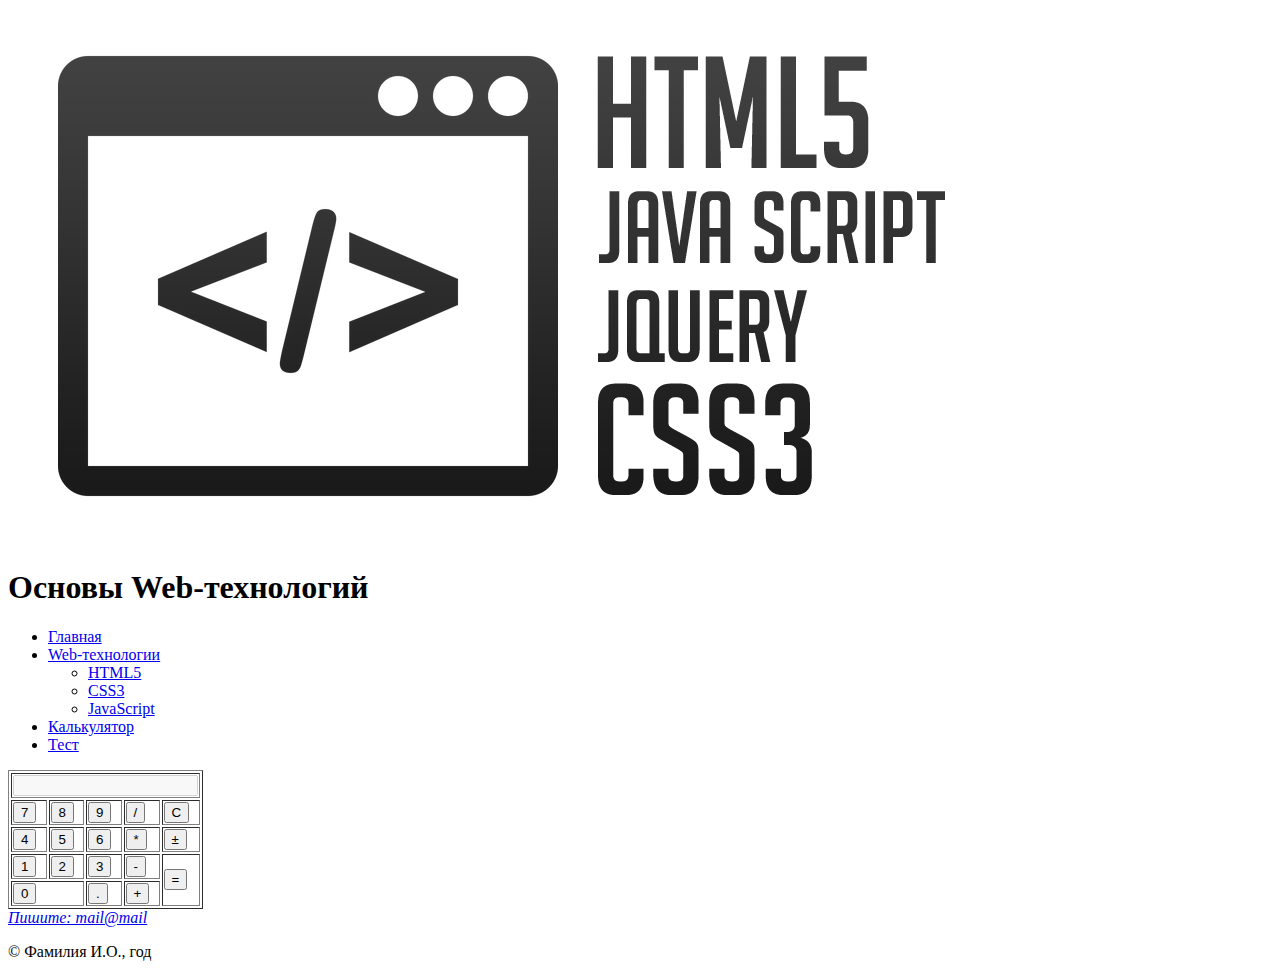
==== homeWork1TyzhnenkoArtem/calculator.html @ 576a7ad2 "My first home work." ====
<!DOCTYPE html>
<html lang="ru">
<head>
    <meta charset="UTF-8">
    <title>Калькулятор</title>
</head>
<body>
<header>
    <div class="container">
        <div class="log">
            <a href="./index.html"><img src="./images/webLogo.png" alt="logo"></a>
        </div>
        <h1>Основы Web-технологий</h1>
        <div class="navigation">
            <nav>
                <ul>
                    <li><a href="./index.html">Главная</a></li>
                    <li><a href="./webtechnologies.html">Web-технологии</a>
                        <ul>
                            <li><a href="./html5.html">HTML5</a></li>
                            <li><a href="./css3.html">CSS3</a></li>
                            <li><a href="./javaScript.html">JavaScript</a></li>
                        </ul>
                    </li>
                    <li><a href="./calculator.html">Калькулятор</a></li>
                    <li><a href="./test.html">Тест</a></li>
                </ul>
            </nav>
        </div>
    </div>
</header>
<main>
    <section class="calculator">
        <div class="calc">
            <table border="1">
                <tr>
                    <td colspan="5"><input type="text" disabled="disabled"></td>
                </tr>
                <tr>
                    <td><button>7</button></td>
                    <td><button>8</button></td>
                    <td><button>9</button></td>
                    <td><button>/</button></td>
                    <td><button>C</button></td>
                </tr>
                <tr>
                    <td><button>4</button></td>
                    <td><button>5</button></td>
                    <td><button>6</button></td>
                    <td><button>*</button></td>
                    <td><button>&plusmn;</button></td>
                </tr>
                <tr>
                    <td><button>1</button></td>
                    <td><button>2</button></td>
                    <td><button>3</button></td>
                    <td><button>-</button></td>
                    <td rowspan="2"><button>=</button></td>
                </tr>
                <tr>
                    <td colspan="2"><button>0</button></td>
                    <td><button>.</button></td>
                    <td><button>+</button></td>
                </tr>
            </table>
        </div>
    </section>
</main>
<footer>
    <div class="address">
        <address>
            <a href="#"><i>Пишите: mail@mail</i></a>
        </address>
    </div>
    <div class="copyright">
        <p>&copy; Фамилия И.О., год</p>
    </div>
</footer>
</body>
</html>
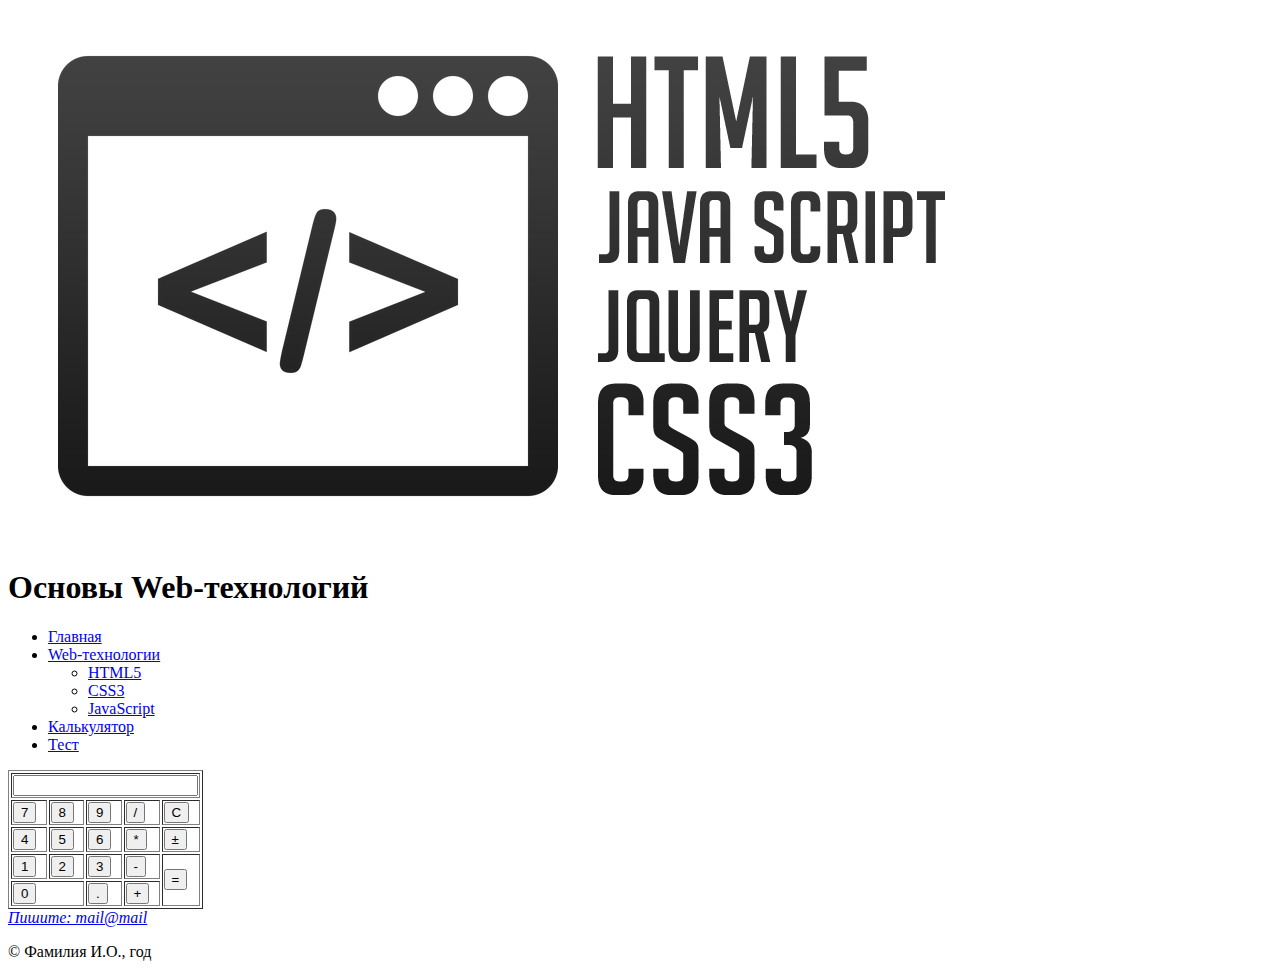
==== commit 97094636: "Corrected tabs" ====
--- a/homeWork1TyzhnenkoArtem/calculator.html
+++ b/homeWork1TyzhnenkoArtem/calculator.html
@@ -34,33 +34,69 @@
         <div class="calc">
             <table border="1">
                 <tr>
-                    <td colspan="5"><input type="text" disabled="disabled"></td>
+                    <td colspan="5"><input type="text"></td>
                 </tr>
                 <tr>
-                    <td><button>7</button></td>
-                    <td><button>8</button></td>
-                    <td><button>9</button></td>
-                    <td><button>/</button></td>
-                    <td><button>C</button></td>
+                    <td>
+                        <button>7</button>
+                    </td>
+                    <td>
+                        <button>8</button>
+                    </td>
+                    <td>
+                        <button>9</button>
+                    </td>
+                    <td>
+                        <button>/</button>
+                    </td>
+                    <td>
+                        <button>C</button>
+                    </td>
                 </tr>
                 <tr>
-                    <td><button>4</button></td>
-                    <td><button>5</button></td>
-                    <td><button>6</button></td>
-                    <td><button>*</button></td>
-                    <td><button>&plusmn;</button></td>
+                    <td>
+                        <button>4</button>
+                    </td>
+                    <td>
+                        <button>5</button>
+                    </td>
+                    <td>
+                        <button>6</button>
+                    </td>
+                    <td>
+                        <button>*</button>
+                    </td>
+                    <td>
+                        <button>&plusmn;</button>
+                    </td>
                 </tr>
                 <tr>
-                    <td><button>1</button></td>
-                    <td><button>2</button></td>
-                    <td><button>3</button></td>
-                    <td><button>-</button></td>
-                    <td rowspan="2"><button>=</button></td>
+                    <td>
+                        <button>1</button>
+                    </td>
+                    <td>
+                        <button>2</button>
+                    </td>
+                    <td>
+                        <button>3</button>
+                    </td>
+                    <td>
+                        <button>-</button>
+                    </td>
+                    <td rowspan="2">
+                        <button>=</button>
+                    </td>
                 </tr>
                 <tr>
-                    <td colspan="2"><button>0</button></td>
-                    <td><button>.</button></td>
-                    <td><button>+</button></td>
+                    <td colspan="2">
+                        <button>0</button>
+                    </td>
+                    <td>
+                        <button>.</button>
+                    </td>
+                    <td>
+                        <button>+</button>
+                    </td>
                 </tr>
             </table>
         </div>
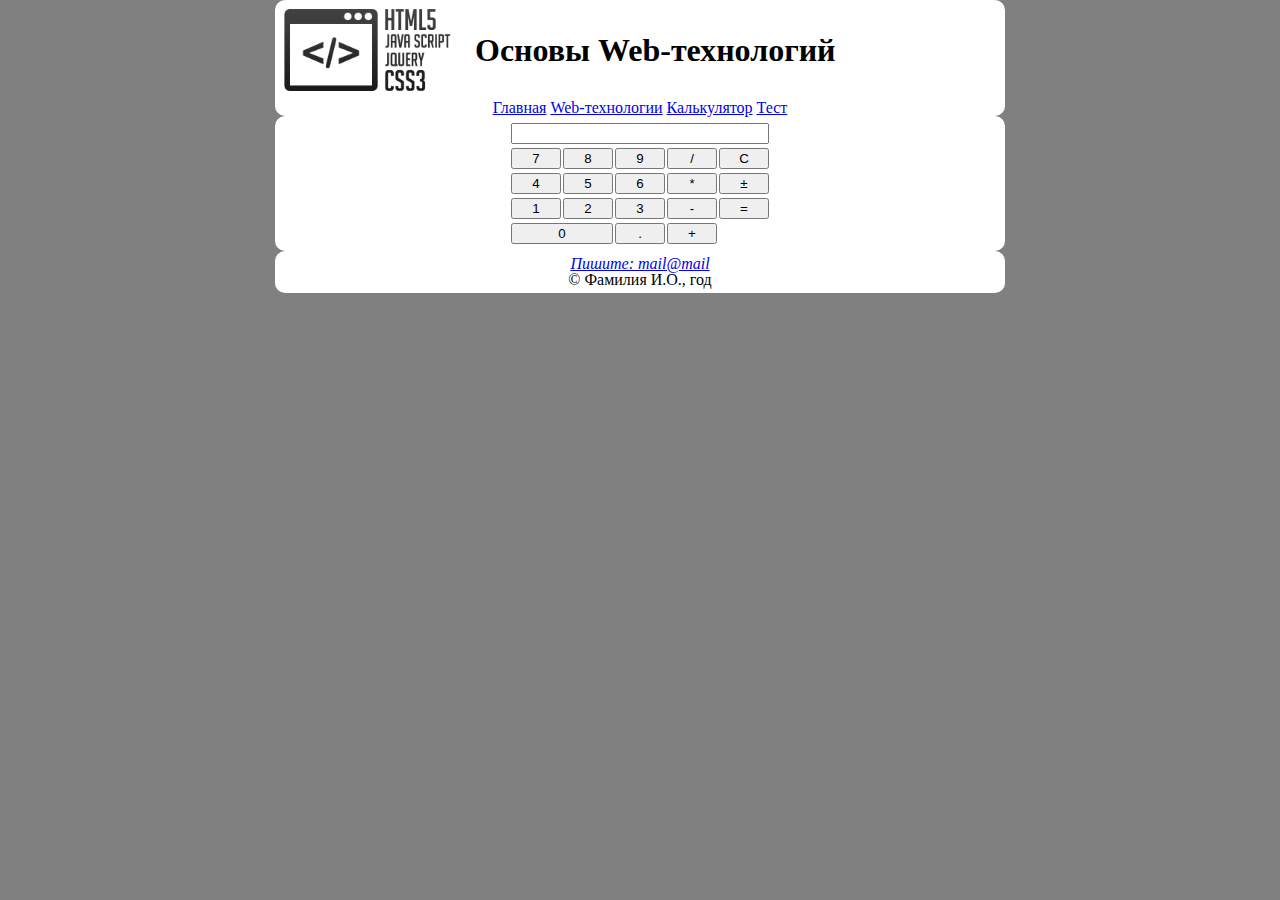
==== commit 7a606cb4: "add css" ====
--- a/homeWork1TyzhnenkoArtem/calculator.html
+++ b/homeWork1TyzhnenkoArtem/calculator.html
@@ -1,8 +1,10 @@
 <!DOCTYPE html>
 <html lang="ru">
 <head>
-    <meta charset="UTF-8">
+    <meta charset="UTF-8"/>
     <title>Калькулятор</title>
+    <link rel="stylesheet" href="./css/reset.css">
+    <link rel="stylesheet" href="./css/main.css">
 </head>
 <body>
 <header>
@@ -15,8 +17,8 @@
             <nav>
                 <ul>
                     <li><a href="./index.html">Главная</a></li>
-                    <li><a href="./webtechnologies.html">Web-технологии</a>
-                        <ul>
+                    <li class="web"><a href="./webtechnologies.html">Web-технологии</a>
+                        <ul class="drop">
                             <li><a href="./html5.html">HTML5</a></li>
                             <li><a href="./css3.html">CSS3</a></li>
                             <li><a href="./javaScript.html">JavaScript</a></li>
@@ -30,86 +32,92 @@
     </div>
 </header>
 <main>
-    <section class="calculator">
-        <div class="calc">
-            <table border="1">
-                <tr>
-                    <td colspan="5"><input type="text"></td>
-                </tr>
-                <tr>
-                    <td>
-                        <button>7</button>
-                    </td>
-                    <td>
-                        <button>8</button>
-                    </td>
-                    <td>
-                        <button>9</button>
-                    </td>
-                    <td>
-                        <button>/</button>
-                    </td>
-                    <td>
-                        <button>C</button>
-                    </td>
-                </tr>
-                <tr>
-                    <td>
-                        <button>4</button>
-                    </td>
-                    <td>
-                        <button>5</button>
-                    </td>
-                    <td>
-                        <button>6</button>
-                    </td>
-                    <td>
-                        <button>*</button>
-                    </td>
-                    <td>
-                        <button>&plusmn;</button>
-                    </td>
-                </tr>
-                <tr>
-                    <td>
-                        <button>1</button>
-                    </td>
-                    <td>
-                        <button>2</button>
-                    </td>
-                    <td>
-                        <button>3</button>
-                    </td>
-                    <td>
-                        <button>-</button>
-                    </td>
-                    <td rowspan="2">
-                        <button>=</button>
-                    </td>
-                </tr>
-                <tr>
-                    <td colspan="2">
-                        <button>0</button>
-                    </td>
-                    <td>
-                        <button>.</button>
-                    </td>
-                    <td>
-                        <button>+</button>
-                    </td>
-                </tr>
-            </table>
-        </div>
-    </section>
+    <div class="container">
+        <section class="calculator">
+            <div class="calc">
+                <form name="calculator">
+                    <table >
+                        <tr>
+                            <td colspan="5"><input type="text" name="result"></td>
+                        </tr>
+                        <tr>
+                            <td>
+                                <button name="seven" type="button">7</button>
+                            </td>
+                            <td>
+                                <button name="eight" type="button">8</button>
+                            </td>
+                            <td>
+                                <button name="nine" type="button">9</button>
+                            </td>
+                            <td>
+                                <button name="divide" type="button">/</button>
+                            </td>
+                            <td>
+                                <button name="clear" type="reset">C</button>
+                            </td>
+                        </tr>
+                        <tr>
+                            <td>
+                                <button name="four" type="button">4</button>
+                            </td>
+                            <td>
+                                <button name="five" type="button">5</button>
+                            </td>
+                            <td>
+                                <button name="six" type="button">6</button>
+                            </td>
+                            <td>
+                                <button name="multiply" type="button">*</button>
+                            </td>
+                            <td>
+                                <button name="plusMinus" type="button">&plusmn;</button>
+                            </td>
+                        </tr>
+                        <tr>
+                            <td>
+                                <button name="one" type="button">1</button>
+                            </td>
+                            <td>
+                                <button name="two" type="button">2</button>
+                            </td>
+                            <td>
+                                <button name="three" type="button">3</button>
+                            </td>
+                            <td>
+                                <button name="minus" type="button">-</button>
+                            </td>
+                            <td rowspan="2" class="equally">
+                                <button class="equally" name="equally" type="button">=</button>
+                            </td>
+                        </tr>
+                        <tr>
+                            <td colspan="2">
+                                <button class="zero" name="zero" type="button">0</button>
+                            </td>
+                            <td>
+                                <button name="dot" type="button">.</button>
+                            </td>
+                            <td>
+                                <button name="plus" type="button">+</button>
+                            </td>
+                        </tr>
+                    </table>
+                </form>
+            </div>
+        </section>
+    </div>
 </main>
 <footer>
-    <div class="address">
-        <address>
-            <a href="#"><i>Пишите: mail@mail</i></a>
-        </address>
-    </div>
-    <div class="copyright">
-        <p>&copy; Фамилия И.О., год</p>
+    <div class="container">
+        <div class="address">
+            <address>
+                <a href="#"><i>Пишите: mail@mail</i></a>
+            </address>
+        </div>
+        <div class="copyright">
+            <p>&copy; Фамилия И.О., год</p>
+        </div>
     </div>
 </footer>
 </body>
--- a/homeWork1TyzhnenkoArtem/css/main.css
+++ b/homeWork1TyzhnenkoArtem/css/main.css
@@ -0,0 +1,253 @@
+h1, h2, h3, p, li, dl, dt, dd {
+    color: black;
+}
+b{
+    font-weight:bold;
+}
+i{
+    font-style: italic;
+}
+h1{
+    font-size: 32px;
+    font-weight:bold;
+}
+h2 {
+    font-size: 24px;
+    font-weight:bold;
+    margin: 0 auto;
+}
+h3{
+    font-size: 19px;
+    font-weight:bold;
+}
+a{
+    text-decoration: underline;
+}
+body {
+    width: 730px;
+    margin: 0 auto;
+    color: white;
+    background-color: gray;
+}
+
+/*HEADER BEGIN*/
+
+.container{
+    border-radius:10px;
+    width: 100%;
+    height: 100%;
+    background-color: white ;
+}
+.log img{
+    height: 100px;
+    float: left;
+    margin: auto 0;
+}
+.container h1{
+    line-height: 100px;
+    margin-left: 200px;
+    margin-bottom: 0;
+    margin-top: 0;
+    color: black;
+}
+
+/*NAVIGATION BEGIN*/
+.navigation {
+    text-align: center;
+}
+.navigation ul{
+    display: inline;
+}
+.navigation ul li {
+    display: inline;
+    list-style-type: none;
+}
+
+.navigation .web{
+    position: relative;
+
+}
+.navigation .drop {
+    position: absolute;
+    display: none;
+    border: 1px solid black;
+    border-radius: 5px;
+    background-color: white;
+    padding-left: 5px;
+    padding-top: 5px;
+    padding-bottom: 5px;
+    width: 70px;
+    height: 50px;
+    left: 0;
+    bottom:0;
+    right: 0;
+    top: 15px;
+}
+.navigation .drop li{
+    display: block;
+    float: left;
+}
+
+.web:hover .drop{
+    display: block;
+}
+/*NAVIGATION END*/
+/*HEADER END*/
+
+/*MAIN BEGIN*/
+.introduction p{
+    margin: 0 5px;
+    padding-top: 5px;
+    padding-bottom: 5px;
+    text-align: justify;
+}
+/*MAIN END*/
+/*FOOTER BEGIN*/
+.address{
+    text-align: center;
+    padding-top: 5px;
+}
+.copyright{
+    text-align: center;
+}
+.copyright p{
+    margin: 0 auto;
+    padding-bottom: 5px;
+}
+/*FOTER END*/
+
+
+/*WEBTECHNOLOGIES BEGIN*/
+.webCaption p{
+    margin: 0 5px;
+    padding-top: 5px;
+}
+.technologies{
+    padding-bottom: 5px;
+}
+.technologies li{
+    list-style: disc;
+    margin-left: 40px ;
+}
+.technologies dd{
+    margin-left: 35px;
+}
+.technologies ul, dl{
+    margin: 0 auto;
+}
+
+/*WEBTECHNOLOGIES END*/
+
+/*HTML5 BEGIN*/
+.additionalInformation{
+    float: right;
+    width: 250px;
+    background-color: gainsboro;
+    border-radius: 10px;
+    padding-left: 5px;
+    margin: 5px 5px;
+    text-align: justify;
+    padding-bottom: 5px;
+}
+.additionalInformation h3{
+    padding: 20px 0;
+}
+
+.html5 {
+    margin: 0 5px;
+    text-align: justify;
+}
+
+.html h2{
+    padding-top: 5px;
+    padding-bottom: 5px;
+}
+.html5 p{
+    margin: 0 auto;
+    padding-right: 5px;
+}
+.html5 h3{
+    margin: 5px auto;
+}
+.return {
+    margin: 0 5px;
+    padding-bottom: 5px;
+}
+/*HTML5 END*/
+
+/*CSS3 BEGIN*/
+.css3 {
+    margin: 0 5px;
+    text-align: justify;
+}
+.css h2{
+    padding-top: 5px;
+    padding-bottom: 5px;
+}
+.css p{
+    margin: 0 auto;
+}
+.css:nth-last-child(1){
+    padding-bottom: 5px;
+}
+/*CSS3 END*/
+
+/*JAVASCRIPT BEGIN*/
+.javaScript {
+    margin: 0 5px;
+    text-align: justify;
+}
+.script h2{
+    padding-top: 5px;
+    margin-bottom: 10px;
+}
+.script p{
+    margin: 0 auto;
+}
+.script:nth-last-child(1) {
+    padding-bottom: 5px;
+}
+/*JAVASCRIPT END*/
+
+/*CALCULATOR BEGIN*/
+.calc{
+    padding-top: 5px;
+    padding-bottom: 5px;
+}
+.calc table{
+    margin: 0 auto;
+}
+.calc button{
+    width: 50px;
+}
+.calc .zero{
+    width: 100%;
+}
+.calc .equally{
+    height: 100%;
+}
+.calc td{
+    height: 100%;
+    padding: 2px 1px;
+}
+.calc input {
+    box-sizing: border-box;
+    width: 100%;
+}
+/*CALCULATOR END*/
+
+/*TEST BEGIN */
+.test{
+    margin: 0 5px;
+    padding-top: 5px;
+}
+.test p{
+    margin-top: 0;
+    margin-bottom: 0;
+}
+.test{
+    padding-bottom: 5px;
+}
+/*TEST END*/
+
+
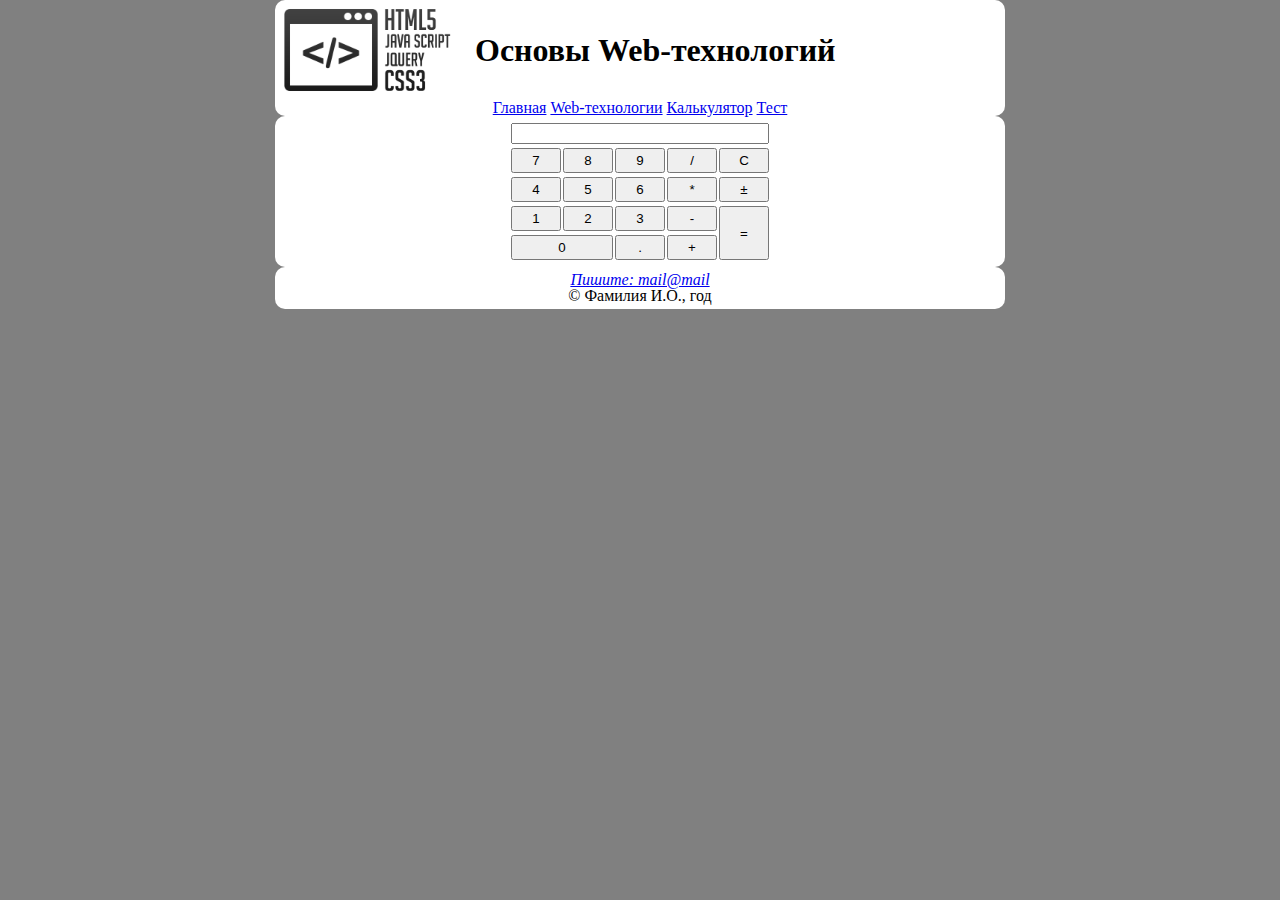
==== commit 7985791f: "Add js" ====
--- a/homeWork1TyzhnenkoArtem/calculator.html
+++ b/homeWork1TyzhnenkoArtem/calculator.html
@@ -42,64 +42,64 @@
                         </tr>
                         <tr>
                             <td>
-                                <button name="seven" type="button">7</button>
+                                <button name="seven" type="button" class="number">7</button>
                             </td>
                             <td>
-                                <button name="eight" type="button">8</button>
+                                <button name="eight" type="button" class="number">8</button>
                             </td>
                             <td>
-                                <button name="nine" type="button">9</button>
+                                <button name="nine" type="button" class="number">9</button>
                             </td>
                             <td>
-                                <button name="divide" type="button">/</button>
+                                <button name="divide" type="button" class="mathMetod">/</button>
                             </td>
                             <td>
-                                <button name="clear" type="reset">C</button>
+                                <button name="clear" type="reset" id="clr">C</button>
                             </td>
                         </tr>
                         <tr>
                             <td>
-                                <button name="four" type="button">4</button>
+                                <button name="four" type="button" class="number">4</button>
                             </td>
                             <td>
-                                <button name="five" type="button">5</button>
+                                <button name="five" type="button" class="number">5</button>
                             </td>
                             <td>
-                                <button name="six" type="button">6</button>
+                                <button name="six" type="button" class="number">6</button>
                             </td>
                             <td>
-                                <button name="multiply" type="button">*</button>
+                                <button name="multiply" type="button" class="mathMetod">*</button>
                             </td>
                             <td>
-                                <button name="plusMinus" type="button">&plusmn;</button>
+                                <button name="plusMinus" type="button" id="plusmn">&plusmn;</button>
                             </td>
                         </tr>
                         <tr>
                             <td>
-                                <button name="one" type="button">1</button>
+                                <button name="one" type="button" class="number">1</button>
                             </td>
                             <td>
-                                <button name="two" type="button">2</button>
+                                <button name="two" type="button" class="number">2</button>
                             </td>
                             <td>
-                                <button name="three" type="button">3</button>
+                                <button name="three" type="button" class="number">3</button>
                             </td>
                             <td>
-                                <button name="minus" type="button">-</button>
+                                <button name="minus" type="button" class="mathMetod">-</button>
                             </td>
                             <td rowspan="2" class="equally">
-                                <button class="equally" name="equally" type="button">=</button>
+                                <button class="equally" name="equally" type="button" id="equally">=</button>
                             </td>
                         </tr>
                         <tr>
                             <td colspan="2">
-                                <button class="zero" name="zero" type="button">0</button>
+                                <button class="zero number" name="zero" type="button">0</button>
                             </td>
                             <td>
-                                <button name="dot" type="button">.</button>
+                                <button name="dot" type="button" id="point">.</button>
                             </td>
                             <td>
-                                <button name="plus" type="button">+</button>
+                                <button name="plus" type="button" class="mathMetod">+</button>
                             </td>
                         </tr>
                     </table>
@@ -120,5 +120,6 @@
         </div>
     </div>
 </footer>
+<script src="./javascript/main.js"></script>
 </body>
 </html>--- a/homeWork1TyzhnenkoArtem/css/main.css
+++ b/homeWork1TyzhnenkoArtem/css/main.css
@@ -28,6 +28,10 @@
     margin: 0 auto;
     color: white;
     background-color: gray;
+}
+
+button{
+    padding: 0px;
 }
 
 /*HEADER BEGIN*/
@@ -81,7 +85,9 @@
     left: 0;
     bottom:0;
     right: 0;
-    top: 15px;
+    top: 16px;
+    -moz-top: 17px;
+    z-index: 1;
 }
 .navigation .drop li{
     display: block;
@@ -145,6 +151,7 @@
     background-color: gainsboro;
     border-radius: 10px;
     padding-left: 5px;
+    padding-right: 5px;
     margin: 5px 5px;
     text-align: justify;
     padding-bottom: 5px;
@@ -158,7 +165,8 @@
     text-align: justify;
 }
 
-.html h2{
+.caption h2{
+    margin: 0 5px;
     padding-top: 5px;
     padding-bottom: 5px;
 }
@@ -216,19 +224,22 @@
 }
 .calc table{
     margin: 0 auto;
+    table-layout: fixed;
 }
 .calc button{
     width: 50px;
+    height: 25px;
 }
 .calc .zero{
     width: 100%;
-}
-.calc .equally{
-    height: 100%;
 }
 .calc td{
     height: 100%;
     padding: 2px 1px;
+    vertical-align: bottom;
+}
+.calc .equally button{
+    height: 54px;
 }
 .calc input {
     box-sizing: border-box;
@@ -248,6 +259,10 @@
 .test{
     padding-bottom: 5px;
 }
+.test .button button{
+    width: 85px;
+    height: 25px;
+}
 /*TEST END*/
 
 
